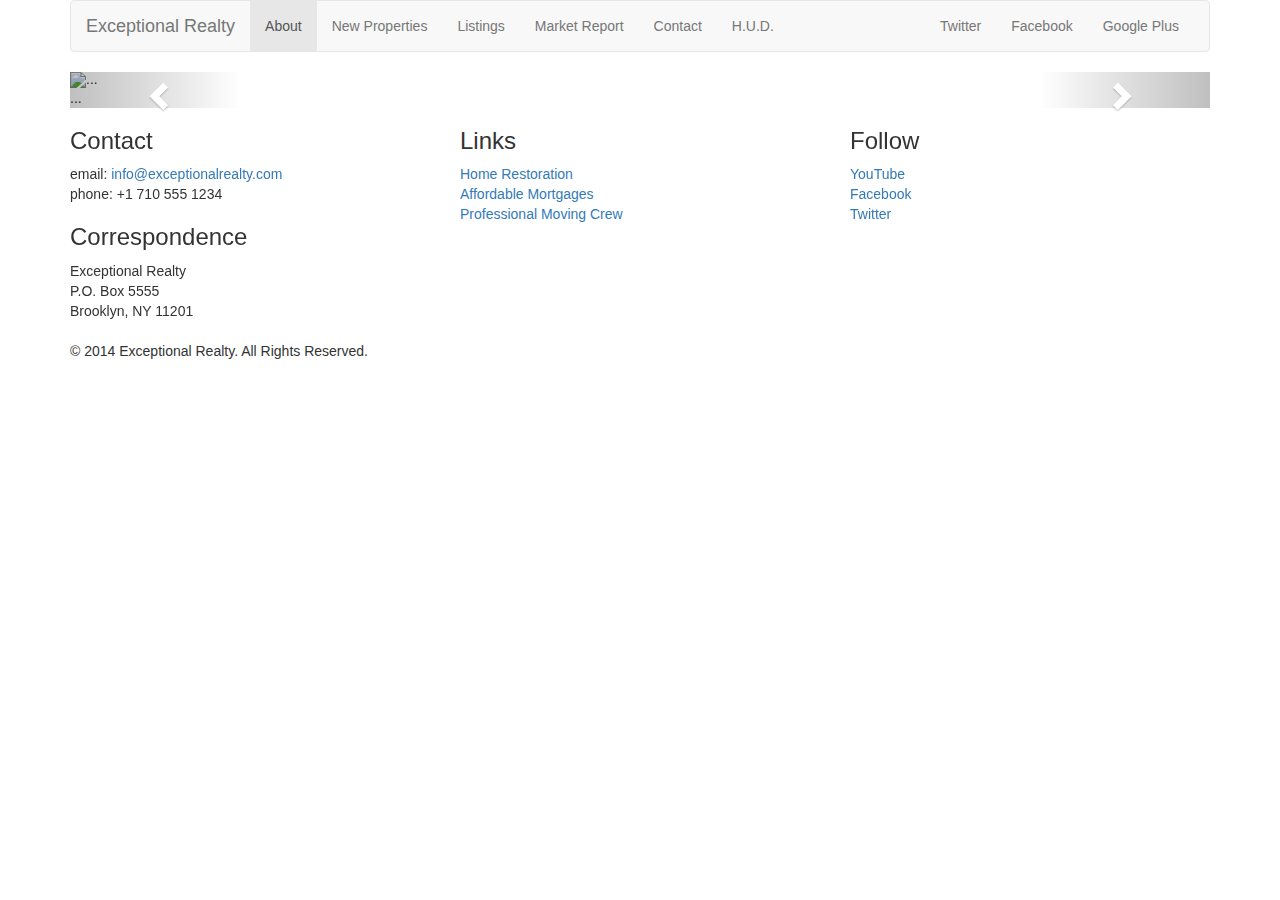
==== new-properties.html @ 177b0f98 "add bootstrap carousel empty pic" ====
<!DOCTYPE html>
<html lang="en">
  <head>
    <meta charset="utf-8">
    <meta http-equiv="X-UA-Compatible" content="IE=edge">
    <meta name="viewport" content="width=device-width, initial-scale=1">
    <!-- The above 3 meta tags *must* come first in the head; any other head content must come *after* these tags -->
    <title>Exceptional Realty Group - Luxury Hoomes - About</title>

    <!-- Bootstrap -->
    <link href="css/bootstrap.min.css" rel="stylesheet">

    <!-- Custom Style -->

    <link href="css/style.css" rel="stylesheet">

    <!-- HTML5 shim and Respond.js for IE8 support of HTML5 elements and media queries -->
    <!-- WARNING: Respond.js doesn't work if you view the page via file:// -->
    <!--[if lt IE 9]>
      <script src="https://oss.maxcdn.com/html5shiv/3.7.3/html5shiv.min.js"></script>
      <script src="https://oss.maxcdn.com/respond/1.4.2/respond.min.js"></script>
    <![endif]-->
  </head>
  <body>

    <div class="container">

      <div class="row">
        <div class="col-sm-12">
          <nav class="navbar navbar-default">
          <div class="container-fluid">
            <!-- Brand and toggle get grouped for better mobile display -->
            <div class="navbar-header">
              <button type="button" class="navbar-toggle collapsed" data-toggle="collapse" data-target="#bs-example-navbar-collapse-1" aria-expanded="false">
                <span class="sr-only">Toggle navigation</span>
                <span class="icon-bar"></span>
                <span class="icon-bar"></span>
                <span class="icon-bar"></span>
              </button>
              <a class="navbar-brand" href="#">Exceptional Realty</a>
            </div>

            <!-- Collect the nav links, forms, and other content for toggling -->
            <div class="collapse navbar-collapse" id="bs-example-navbar-collapse-1">
            <!-- main nav links -->
              <ul class="nav navbar-nav">
                <li class="active"><a href="index.html">About <span class="sr-only">(current)</span></a></li>
                <li><a href="new-properties.html">New Properties</a></li>
                <li><a href="#">Listings</a></li>
                <li><a href="#">Market Report</a></li>
                <li><a href="#">Contact</a></li>
                <li><a href="#" target="-blank">H.U.D.</a></li>
              </ul>
              <!-- social nav links -->
              <ul class="nav navbar-nav navbar-right">
                <li><a class="twit" href="#" title="Twitter">Twitter</a></li>
                <li><a class="fbook" href="#" title="Facebook">Facebook</a></li>
                <li><a class="gplus" href="#" title="Google Plus">Google Plus</a></li>
              </ul>
            </div><!-- /.navbar-collapse -->
          </div><!-- /.container-fluid -->
        </nav>
        </div>
       </div>

       <div class="row">
         <div class="col-xs-12">

           <!-- Image Carousel -->
           <div id="carousel-example-generic" class="carousel slide" data-ride="carousel">

                <!-- Indicators -->
                <ol class="carousel-indicators">
                  <li data-target="#carousel-example-generic" data-slide-to="0" class="active"></li>
                  <li data-target="#carousel-example-generic" data-slide-to="1"></li>
                  <li data-target="#carousel-example-generic" data-slide-to="2"></li>
                </ol>

                <!-- Wrapper for slides -->
                <div class="carousel-inner" role="listbox">
                  <div class="item active">
                    <img src="..." alt="...">
                    <div class="carousel-caption">
                      ...
                    </div>
                  </div>
                  <div class="item">
                    <img src="..." alt="...">
                    <div class="carousel-caption">
                      ...
                    </div>
                  </div>
                  ...
                </div>

                <!-- Controls -->
                <a class="left carousel-control" href="#carousel-example-generic" role="button" data-slide="prev">
                  <span class="glyphicon glyphicon-chevron-left" aria-hidden="true"></span>
                  <span class="sr-only">Previous</span>
                </a>
                <a class="right carousel-control" href="#carousel-example-generic" role="button" data-slide="next">
                  <span class="glyphicon glyphicon-chevron-right" aria-hidden="true"></span>
                  <span class="sr-only">Next</span>
                </a>
              </div>
           </div>  <!-- .col-xs-12 -->
        </div>  <!-- .row -->

       <div class="row">
         <div class="col-sm-4">
           <h3>Contact</h3>
           <p>
             email: <a href="mailto:info@exceptionalrealty.com">info@exceptionalrealty.com</a><br>
             phone: +1 710 555 1234
           </p>
           <h3>Correspondence</h3>
           <address>
             Exceptional Realty<br>
             P.O. Box 5555<br>
             Brooklyn, NY 11201
           </address>
         </div>

         <div class="col-sm-4">
           <h3>Links</h3>
           <p>
             <a href="#" target="_blank">Home Restoration</a><br>
             <a href="#" target="_blank">Affordable Mortgages</a><br>
             <a href="#" target="_blank">Professional Moving Crew</a>
           </p>
         </div>

         <div class="col-sm-4">
           <h3>Follow</h3>
           <p>
             <a href="#" target="_blank">YouTube</a><br>
             <a href="#" target="_blank">Facebook</a><br>
             <a href="#" target="_blank">Twitter</a>
           </p>
         </div>
       </div>


       <div class="row">
         <div class="col-sm-12">
           &copy; 2014 Exceptional Realty. All Rights Reserved.
         </div>
       </div>

   <!-- jQuery (necessary for Bootstrap's JavaScript plugins) -->
   <script src="https://ajax.googleapis.com/ajax/libs/jquery/1.12.4/jquery.min.js"></script>
   <!-- Include all compiled plugins (below), or include individual files as needed -->
   <script src="js/bootstrap.min.js"></script>
 </body>
 </html>
---- css/style.css ----
/*/////// MEDIA ////////*/

img, video, audio, iframe, table, form {
  width: 100%; /* IE */
  max-width: 100%; /* FF, Safari, Chrome */
}

/*///// LAYOUT STYLES /////*/

row{
  margin-bottom: 20px;
}
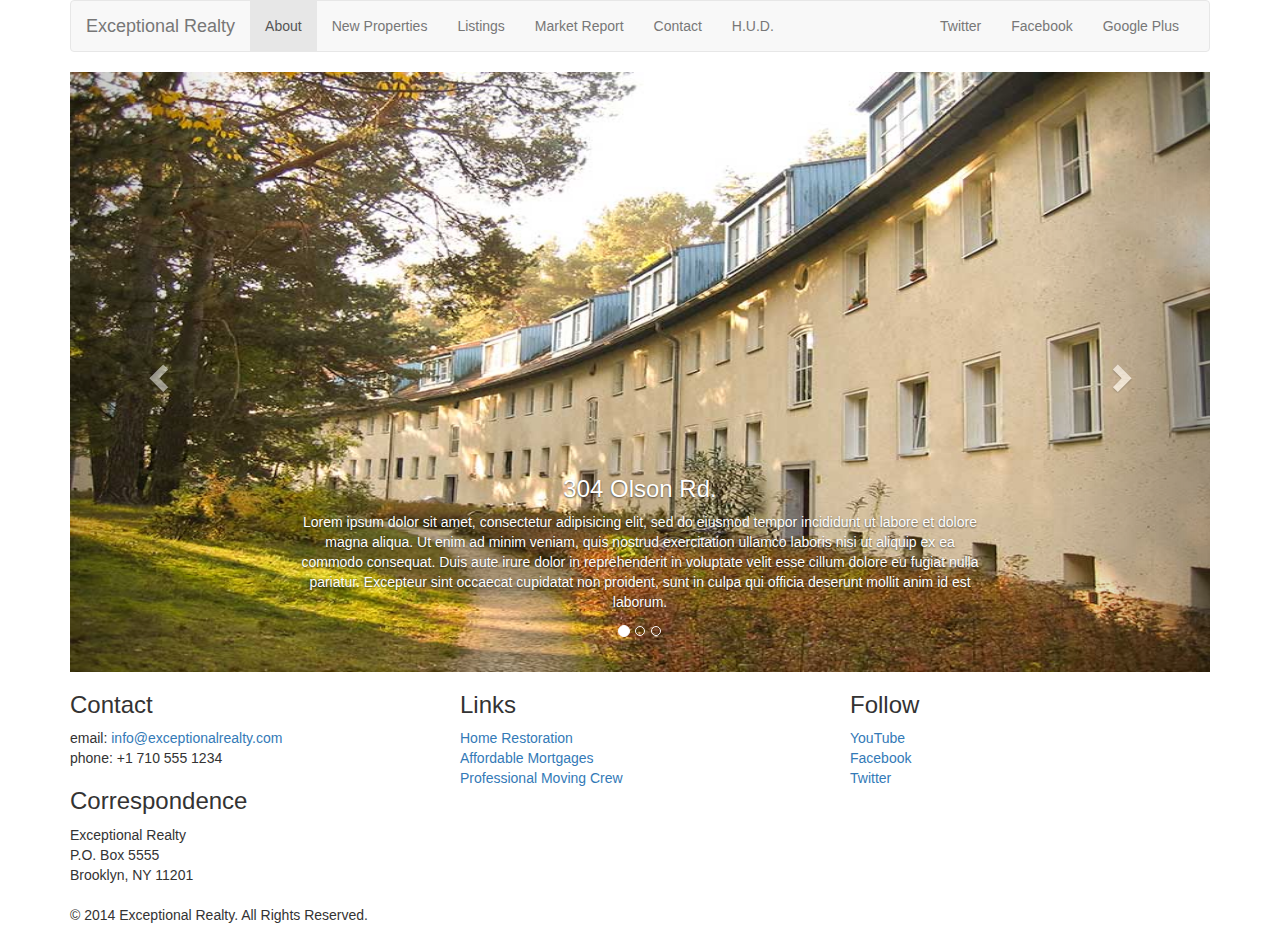
==== commit 7f8ffd51: "add images and size adjustments to carousel" ====
--- a/new-properties.html
+++ b/new-properties.html
@@ -79,18 +79,19 @@
                 <!-- Wrapper for slides -->
                 <div class="carousel-inner" role="listbox">
                   <div class="item active">
-                    <img src="..." alt="...">
+                    <img src="images/new-1.jpg" alt="304 Olson Rd.">
                     <div class="carousel-caption">
-                      ...
+                      <h3>304 Olson Rd.</h3>
+                      <p>Lorem ipsum dolor sit amet, consectetur adipisicing elit, sed do eiusmod tempor incididunt ut labore et dolore magna aliqua. Ut enim ad minim veniam, quis nostrud exercitation ullamco laboris nisi ut aliquip ex ea commodo consequat. Duis aute irure dolor in reprehenderit in voluptate velit esse cillum dolore eu fugiat nulla pariatur. Excepteur sint occaecat cupidatat non proident, sunt in culpa qui officia deserunt mollit anim id est laborum.</p>
                     </div>
                   </div>
                   <div class="item">
-                    <img src="..." alt="...">
+                    <img src="images/new-2.jpg" alt="9872 Freemont Dr.">
                     <div class="carousel-caption">
-                      ...
+                      <h3>9872 Freemont Dr.</h3>
+                      <p>Lorem ipsum dolor sit amet, consectetur adipisicing elit, sed do eiusmod tempor incididunt ut labore et dolore magna aliqua. Ut enim ad minim veniam, quis nostrud exercitation ullamco laboris nisi ut aliquip ex ea commodo consequat. Duis aute irure dolor in reprehenderit in voluptate velit esse cillum dolore eu fugiat nulla pariatur. Excepteur sint occaecat cupidatat non proident, sunt in culpa qui officia deserunt mollit anim id est laborum.</p>
                     </div>
                   </div>
-                  ...
                 </div>
 
                 <!-- Controls -->
@@ -103,6 +104,7 @@
                   <span class="sr-only">Next</span>
                 </a>
               </div>
+
            </div>  <!-- .col-xs-12 -->
         </div>  <!-- .row -->
 
--- a/css/style.css
+++ b/css/style.css
@@ -10,3 +10,39 @@
 row{
   margin-bottom: 20px;
 }
+
+/*////// CAROUSEL STYLES ///////*/
+
+#carousel-example-generic .item img {
+  height:auto;
+}
+
+.carousel-caption p {
+  display: none;
+}
+
+/*numbers taken at bootstrap.com/css--->grid system  (responsive grid system)  */
+
+@media only screen and (min-width:768px) {
+  #carousel-example-generic .item img {
+    height:384px;
+  }
+}
+
+
+@media only screen and (min-width:992px) {
+  #carousel-example-generic .item img {
+    height:496px;
+  }
+
+  .carousel-caption p {
+    display: block;
+  }
+}
+
+
+@media only screen and (min-width:1200px) {
+  #carousel-example-generic .item img {
+    height:600px;
+  }
+}
